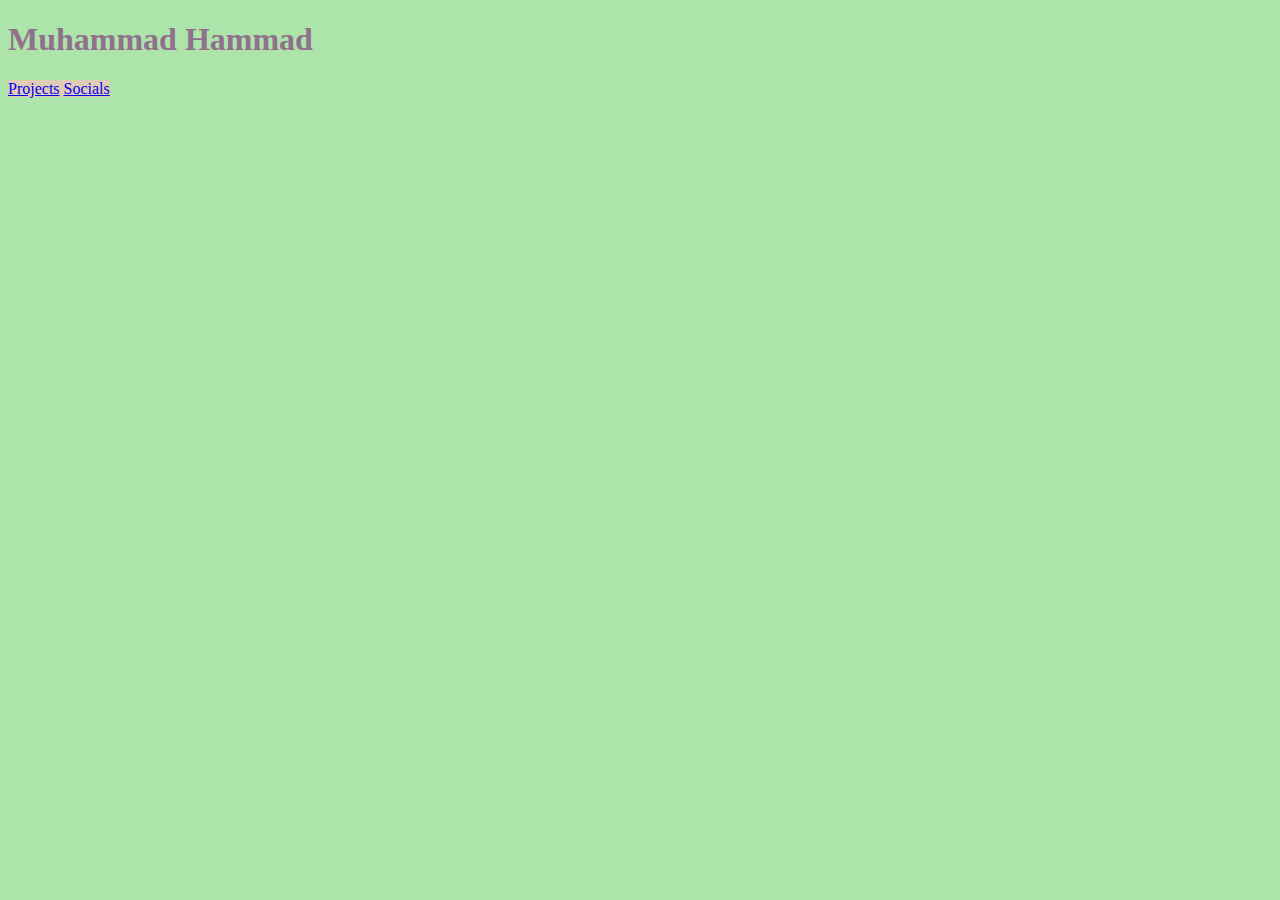
==== index.html @ ee8332b2 "finished basic html layout, just started styling" ====
<!DOCTYPE html>
<html lang="en">
<head>
    <meta charset="UTF-8">
    <meta name="viewport" content="width=device-width, initial-scale=1.0">
    <title>MuhammadHammadPortfolio.com</title>
    <link href="styles.css" rel="stylesheet">
</head>
<body>
    <h1>Muhammad Hammad</h1>
    <div>
        <nav>
            <span>
                <a href="projects.html">Projects</a>
                <a href="socials.html">Socials</a>
            </span>
        </nav>
    </div>

    
</body>
</html>
---- styles.css ----
h1{
    color: #90708c;
}

body{
    background-color: #ACE4AA;
}

span{
    background-color: #E1CDB5;
}
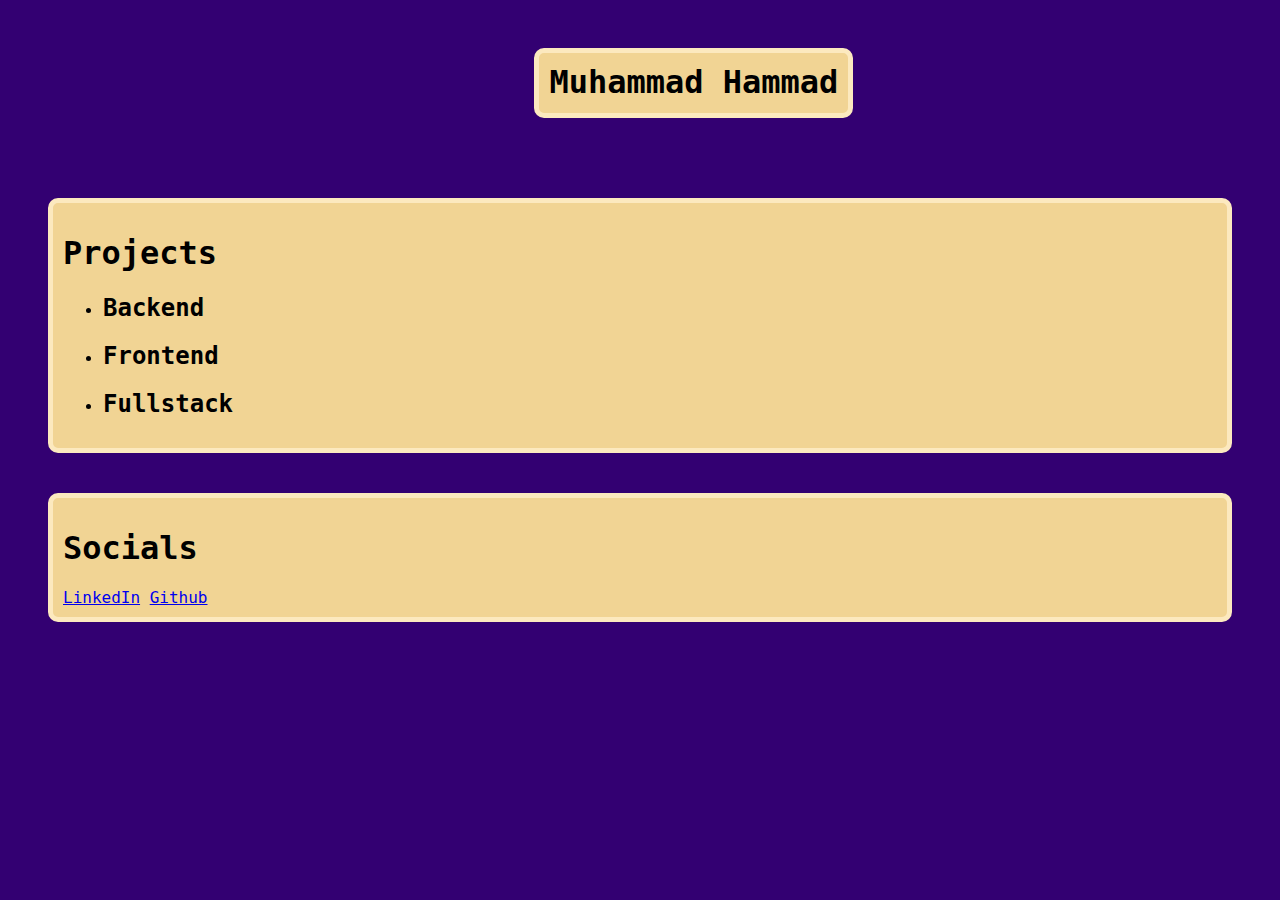
==== commit c450e228: "opted for a single page document instead of one with a navbar, changed colour pallete, added styling" ====
--- a/index.html
+++ b/index.html
@@ -1,22 +1,31 @@
 <!DOCTYPE html>
 <html lang="en">
-<head>
-    <meta charset="UTF-8">
-    <meta name="viewport" content="width=device-width, initial-scale=1.0">
+  <head>
+    <meta charset="UTF-8" />
+    <meta name="viewport" content="width=device-width, initial-scale=1.0" />
     <title>MuhammadHammadPortfolio.com</title>
-    <link href="styles.css" rel="stylesheet">
-</head>
-<body>
-    <h1>Muhammad Hammad</h1>
-    <div>
-        <nav>
-            <span>
-                <a href="projects.html">Projects</a>
-                <a href="socials.html">Socials</a>
-            </span>
-        </nav>
+    <link href="styles.css" rel="stylesheet" />
+  </head>
+  <body>
+    <h1 id="name" class="text">Muhammad Hammad</h1>
+    <div class="general-div-styling text">
+      <h1>Projects</h1>
+      <ul>
+        <li><h2>Backend</h2></li>
+        <li><h2>Frontend</h2></li>
+        <li><h2>Fullstack</h2></li>
+      </ul>
     </div>
-
-    
-</body>
-</html>+    <div class="general-div-styling text">
+      <h1>Socials</h1>
+      <section>
+        <a
+          href="https://www.linkedin.com/in/muhammad-hammad-5534ba258/"
+          target="_blank"
+          >LinkedIn</a
+        >
+        <a href="https://github.com/ezkl123" target="_blank">Github</a>
+      </section>
+    </div>
+  </body>
+</html>
--- a/styles.css
+++ b/styles.css
@@ -1,11 +1,28 @@
-h1{
-    color: #90708c;
+#name{
+    display: inline-block;
+    height: 40px;
+    position: relative;
+    left: 38vw;
+    border: 5px solid #FCE9BF;
+    border-radius: 10px;
+    background-color: #F1D494;
+    padding: 10px;
+    margin: 40px;
 }
 
 body{
-    background-color: #ACE4AA;
+    background-color: #330072;
 }
 
-span{
-    background-color: #E1CDB5;
+.general-div-styling {
+    border: 5px solid #FCE9BF;
+    border-radius: 10px;
+    background-color: #F1D494;
+    padding: 10px;
+    margin: 40px;
+}
+
+.text{
+    color: black;
+    font-family: "Lucida Console", monospace;
 }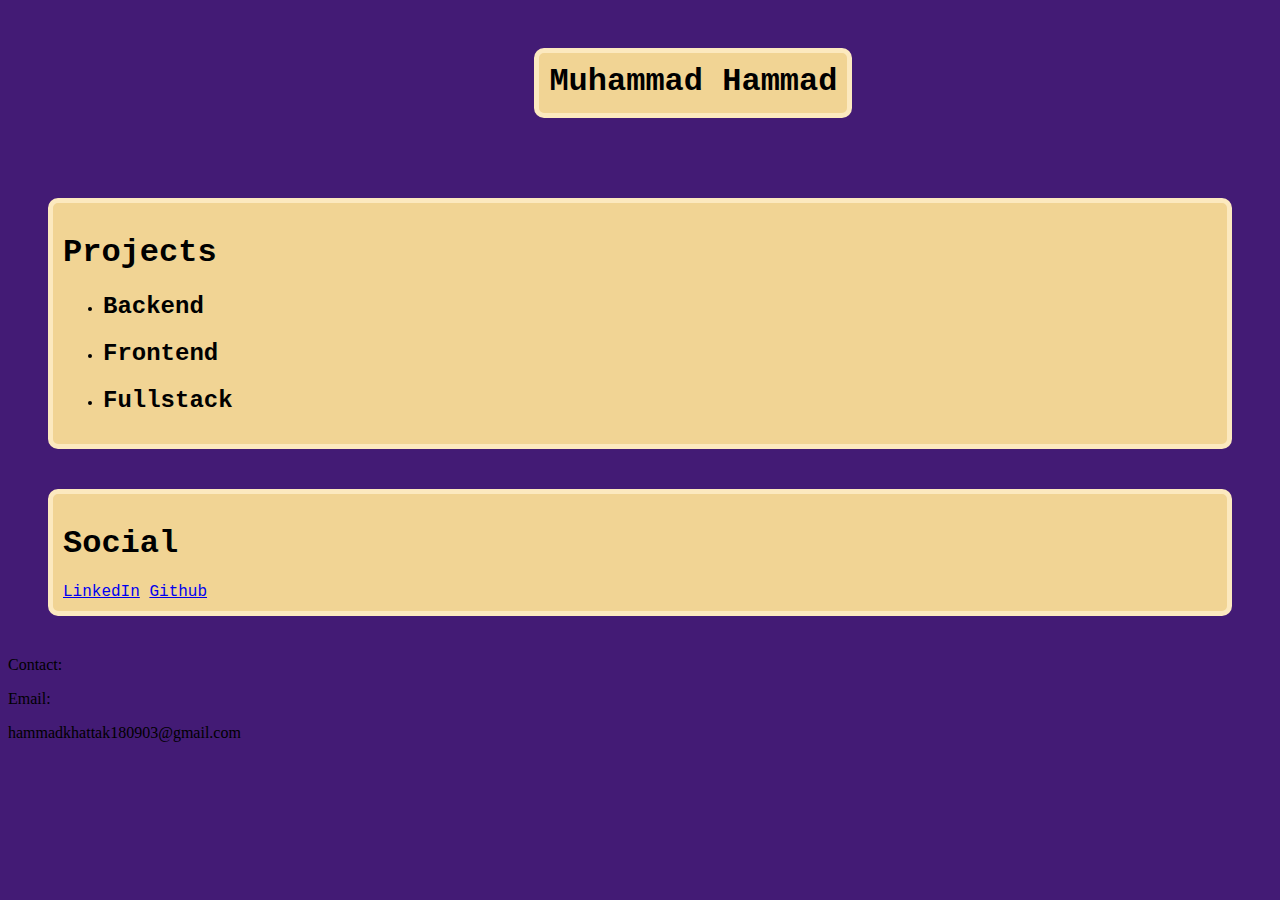
==== commit afa01f6a: "adding a footer for contact info" ====
--- a/index.html
+++ b/index.html
@@ -6,8 +6,10 @@
     <title>MuhammadHammadPortfolio.com</title>
     <link href="styles.css" rel="stylesheet" />
   </head>
+  <header>
+    <h1 id="name" class="text">Muhammad Hammad</h1>
+  </header>
   <body>
-    <h1 id="name" class="text">Muhammad Hammad</h1>
     <div class="general-div-styling text">
       <h1>Projects</h1>
       <ul>
@@ -17,7 +19,7 @@
       </ul>
     </div>
     <div class="general-div-styling text">
-      <h1>Socials</h1>
+      <h1>Social</h1>
       <section>
         <a
           href="https://www.linkedin.com/in/muhammad-hammad-5534ba258/"
@@ -28,4 +30,12 @@
       </section>
     </div>
   </body>
+  <footer>
+    <div>
+      <p>Contact:</p>
+      <span>
+        <p>Email:</p> <a>hammadkhattak180903@gmail.com</a>
+      </span>
+    </div>
+  </footer>
 </html>
--- a/styles.css
+++ b/styles.css
@@ -11,7 +11,7 @@
 }
 
 body{
-    background-color: #330072;
+    background-color: #431b75;
 }
 
 .general-div-styling {
@@ -24,5 +24,5 @@
 
 .text{
     color: black;
-    font-family: "Lucida Console", monospace;
+    font-family: 'Courier New', Courier, monospace
 }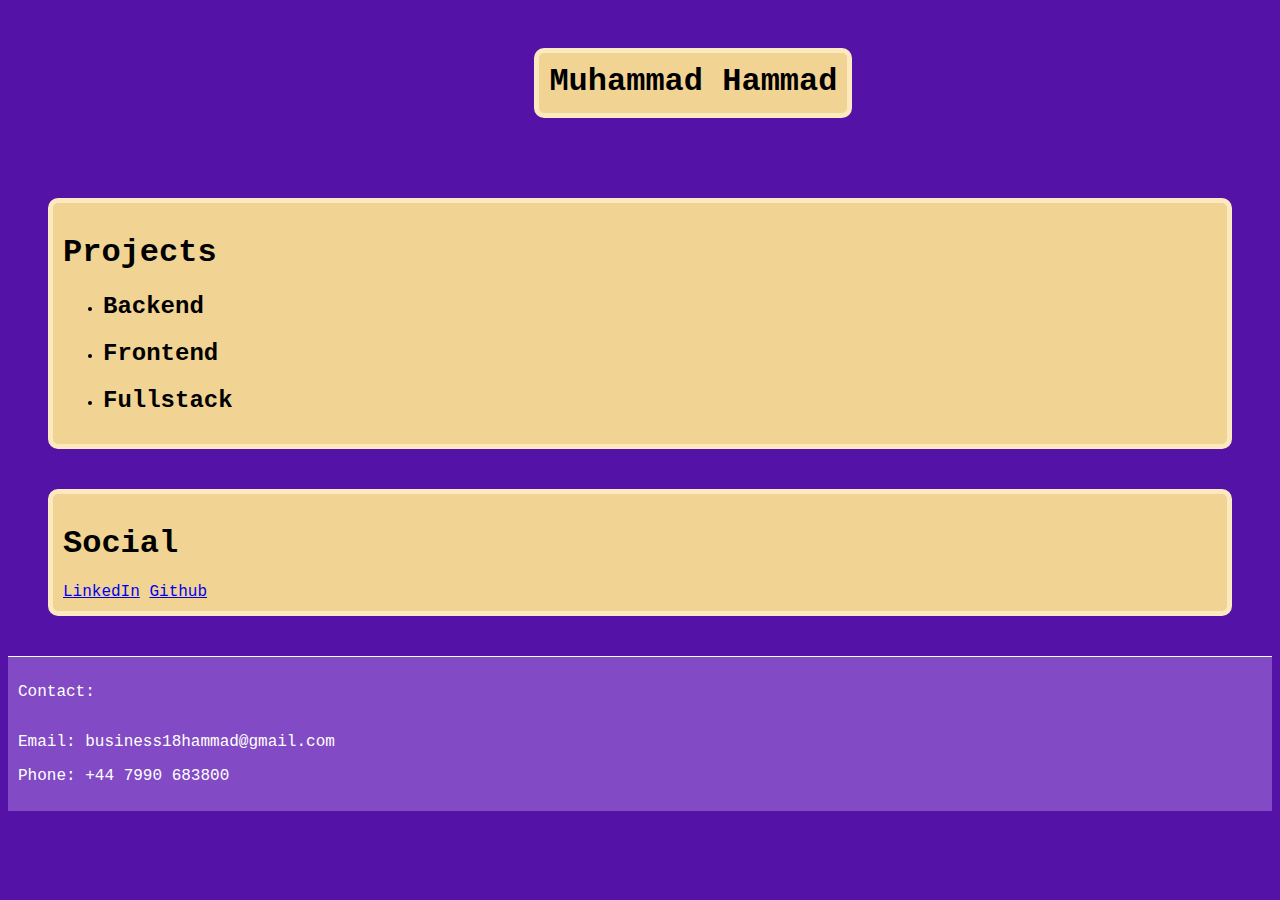
==== commit bf334802: "styling footer" ====
--- a/index.html
+++ b/index.html
@@ -10,7 +10,7 @@
     <h1 id="name" class="text">Muhammad Hammad</h1>
   </header>
   <body>
-    <div class="general-div-styling text">
+    <div class="main-div-styling text">
       <h1>Projects</h1>
       <ul>
         <li><h2>Backend</h2></li>
@@ -18,7 +18,7 @@
         <li><h2>Fullstack</h2></li>
       </ul>
     </div>
-    <div class="general-div-styling text">
+    <div class="main-div-styling text">
       <h1>Social</h1>
       <section>
         <a
@@ -30,12 +30,17 @@
       </section>
     </div>
   </body>
-  <footer>
+  <footer class="footer-div-styling text-footer">
+    <p>Contact:</p>
     <div>
-      <p>Contact:</p>
-      <span>
-        <p>Email:</p> <a>hammadkhattak180903@gmail.com</a>
-      </span>
+      <div class="contact-aligning">
+        <p>Email:</p>
+        <p>Phone:</p>
+      </div>
+      <div class="contact-aligning">
+        <p>business18hammad@gmail.com</p>
+        <p>+44 7990 683800</p>
+      </div>
     </div>
   </footer>
 </html>
--- a/styles.css
+++ b/styles.css
@@ -11,10 +11,12 @@
 }
 
 body{
-    background-color: #431b75;
+    background-color: #5512a7;
 }
 
-.general-div-styling {
+
+
+.main-div-styling {
     border: 5px solid #FCE9BF;
     border-radius: 10px;
     background-color: #F1D494;
@@ -25,4 +27,20 @@
 .text{
     color: black;
     font-family: 'Courier New', Courier, monospace
+}
+
+.text-footer{
+    color: white;
+    font-family: 'Courier New', Courier, monospace
+}
+
+.footer-div-styling{
+    background-color: #824bc5;
+    border-top: 1px solid white;
+    padding: 10px;
+}
+
+.contact-aligning{
+    display: inline-block;
+    margin: 0;
 }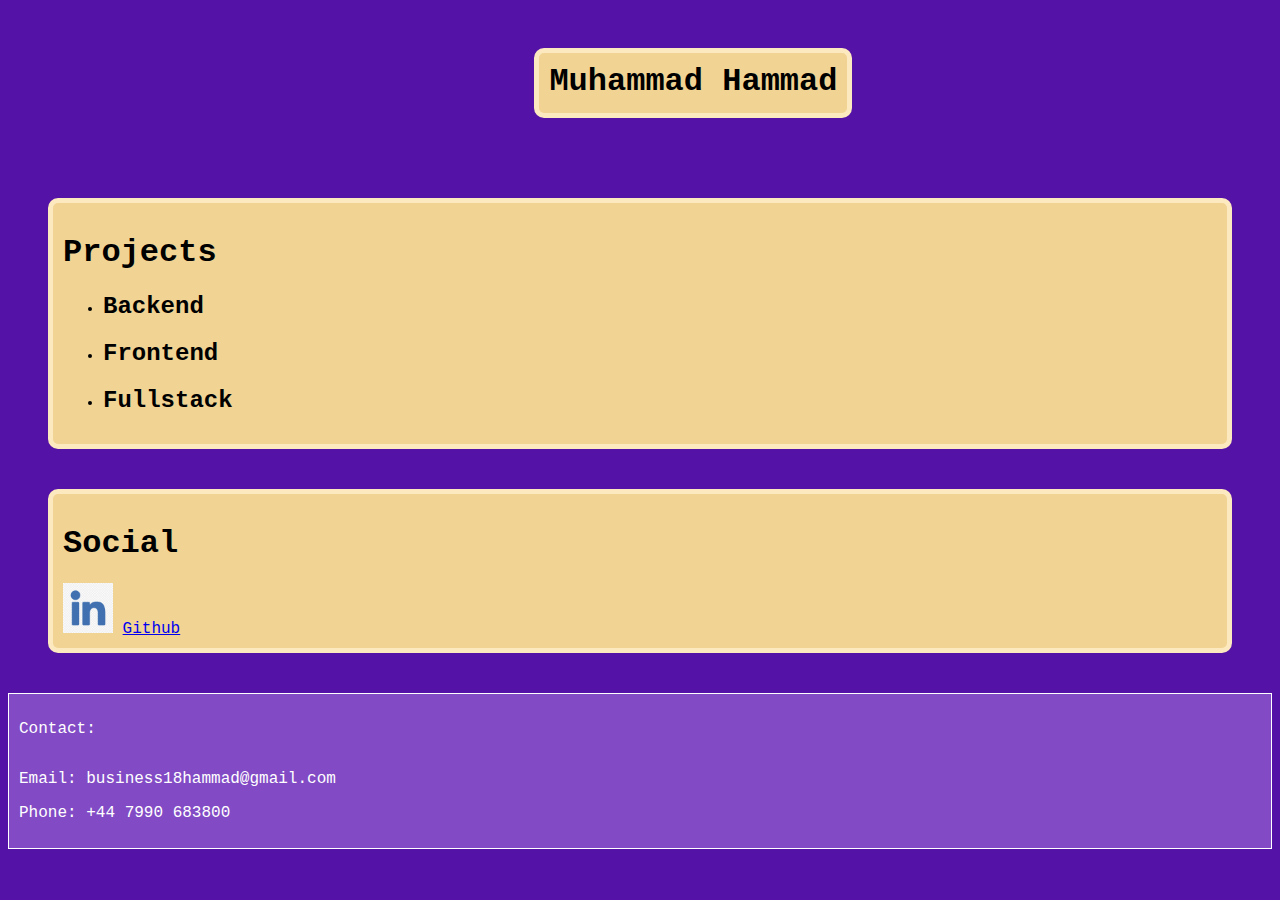
==== commit ab602694: "finishing up styling" ====
--- a/index.html
+++ b/index.html
@@ -21,26 +21,20 @@
     <div class="main-div-styling text">
       <h1>Social</h1>
       <section>
-        <a
-          href="https://www.linkedin.com/in/muhammad-hammad-5534ba258/"
-          target="_blank"
-          >LinkedIn</a
-        >
+        <img src="Linkedin-PNG.png" height="50px" alt="LinkedIn" />
         <a href="https://github.com/ezkl123" target="_blank">Github</a>
       </section>
     </div>
   </body>
   <footer class="footer-div-styling text-footer">
     <p>Contact:</p>
-    <div>
-      <div class="contact-aligning">
-        <p>Email:</p>
-        <p>Phone:</p>
-      </div>
-      <div class="contact-aligning">
-        <p>business18hammad@gmail.com</p>
-        <p>+44 7990 683800</p>
-      </div>
+    <div class="contact-aligning">
+      <p>Email:</p>
+      <p>Phone:</p>
+    </div>
+    <div class="contact-aligning">
+      <p>business18hammad@gmail.com</p>
+      <p>+44 7990 683800</p>
     </div>
   </footer>
 </html>
--- a/styles.css
+++ b/styles.css
@@ -29,6 +29,10 @@
     font-family: 'Courier New', Courier, monospace
 }
 
+img{
+    mix-blend-mode: normal;
+}
+
 .text-footer{
     color: white;
     font-family: 'Courier New', Courier, monospace
@@ -36,7 +40,7 @@
 
 .footer-div-styling{
     background-color: #824bc5;
-    border-top: 1px solid white;
+    border: 1px solid white;
     padding: 10px;
 }
 
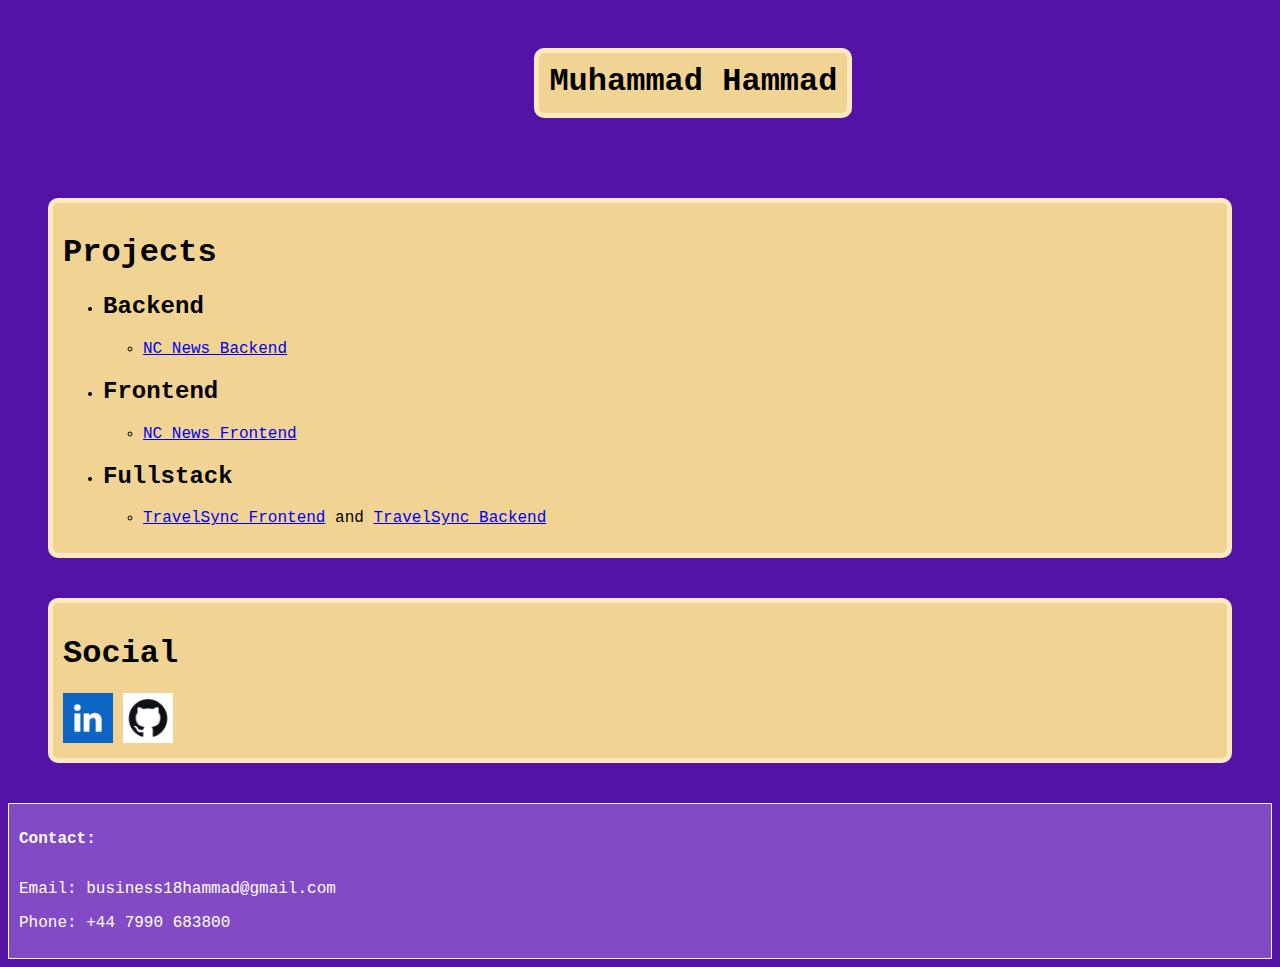
==== commit dca1d00d: "added onclick event listeners to github and linkedin buttons, added my projects so far" ====
--- a/index.html
+++ b/index.html
@@ -5,6 +5,7 @@
     <meta name="viewport" content="width=device-width, initial-scale=1.0" />
     <title>MuhammadHammadPortfolio.com</title>
     <link href="styles.css" rel="stylesheet" />
+    <script src="index.js" defer></script>
   </head>
   <header>
     <h1 id="name" class="text">Muhammad Hammad</h1>
@@ -14,20 +15,45 @@
       <h1>Projects</h1>
       <ul>
         <li><h2>Backend</h2></li>
+        <ul>
+          <li><a href="https://github.com/ezkl123/be-nc-news" target="_blank">NC News Backend</a></li>
+        </ul>
         <li><h2>Frontend</h2></li>
+        <ul>
+          <li><a href="https://github.com/ezkl123/fe-nc-news" target="_blank">NC News Frontend</a></li>
+        </ul>
         <li><h2>Fullstack</h2></li>
+        <ul>
+          <li><a href="https://github.com/bradheath96/TravelSync-FE" target="_blank">TravelSync Frontend</a> and <a href="https://github.com/dudleyspence/TravelSync-API" target="_blank">TravelSync Backend</a></li>
+        </ul>
       </ul>
     </div>
     <div class="main-div-styling text">
       <h1>Social</h1>
       <section>
-        <img src="Linkedin-PNG.png" height="50px" alt="LinkedIn" />
-        <a href="https://github.com/ezkl123" target="_blank">Github</a>
+        <button class="social-button" id="linkedin-button">
+          <img
+            src="Linkedin-Logo-2.png"
+            height="50px"
+            alt="LinkedIn"
+            class="social"
+            id="LinkedIn"
+          />
+        </button>
+        <button class="social-button" id="github-button">
+          <img
+            src="github-jpg.jpg"
+            height="50px"
+            alt="Github"
+            class="social"
+            id="Github"
+          />
+        </button>
       </section>
     </div>
   </body>
   <footer class="footer-div-styling text-footer">
-    <p>Contact:</p>
+    <p style="font-weight: bold">Contact:</p>
     <div class="contact-aligning">
       <p>Email:</p>
       <p>Phone:</p>
--- a/styles.css
+++ b/styles.css
@@ -1,50 +1,53 @@
-#name{
-    display: inline-block;
-    height: 40px;
-    position: relative;
-    left: 38vw;
-    border: 5px solid #FCE9BF;
-    border-radius: 10px;
-    background-color: #F1D494;
-    padding: 10px;
-    margin: 40px;
+#name {
+  display: inline-block;
+  height: 40px;
+  position: relative;
+  left: 38vw;
+  border: 5px solid #fce9bf;
+  border-radius: 10px;
+  background-color: #f1d494;
+  padding: 10px;
+  margin: 40px;
 }
 
-body{
-    background-color: #5512a7;
+body {
+  background-color: #5512a7;
 }
 
-
-
 .main-div-styling {
-    border: 5px solid #FCE9BF;
-    border-radius: 10px;
-    background-color: #F1D494;
-    padding: 10px;
-    margin: 40px;
+  border: 5px solid #fce9bf;
+  border-radius: 10px;
+  background-color: #f1d494;
+  padding: 10px;
+  margin: 40px;
 }
 
-.text{
-    color: black;
-    font-family: 'Courier New', Courier, monospace
+.text {
+  color: black;
+  font-family: "Courier New", Courier, monospace;
 }
 
-img{
-    mix-blend-mode: normal;
+.social-button {
+  padding: 0;
+  border: none;
+  background-color: transparent;
+  width: 50px;
+  height: 50px;
 }
 
-.text-footer{
-    color: white;
-    font-family: 'Courier New', Courier, monospace
+.text-footer {
+  color: white;
+  font-family: "Courier New", Courier, monospace;
 }
 
-.footer-div-styling{
-    background-color: #824bc5;
-    border: 1px solid white;
-    padding: 10px;
+.footer-div-styling {
+  background-color: #824bc5;
+  border: 1px solid white;
+  margin-top: 40px;
+  padding: 10px;
 }
 
-.contact-aligning{
-    display: inline-block;
-    margin: 0;
-}+.contact-aligning {
+  display: inline-block;
+  margin: 0;
+}
